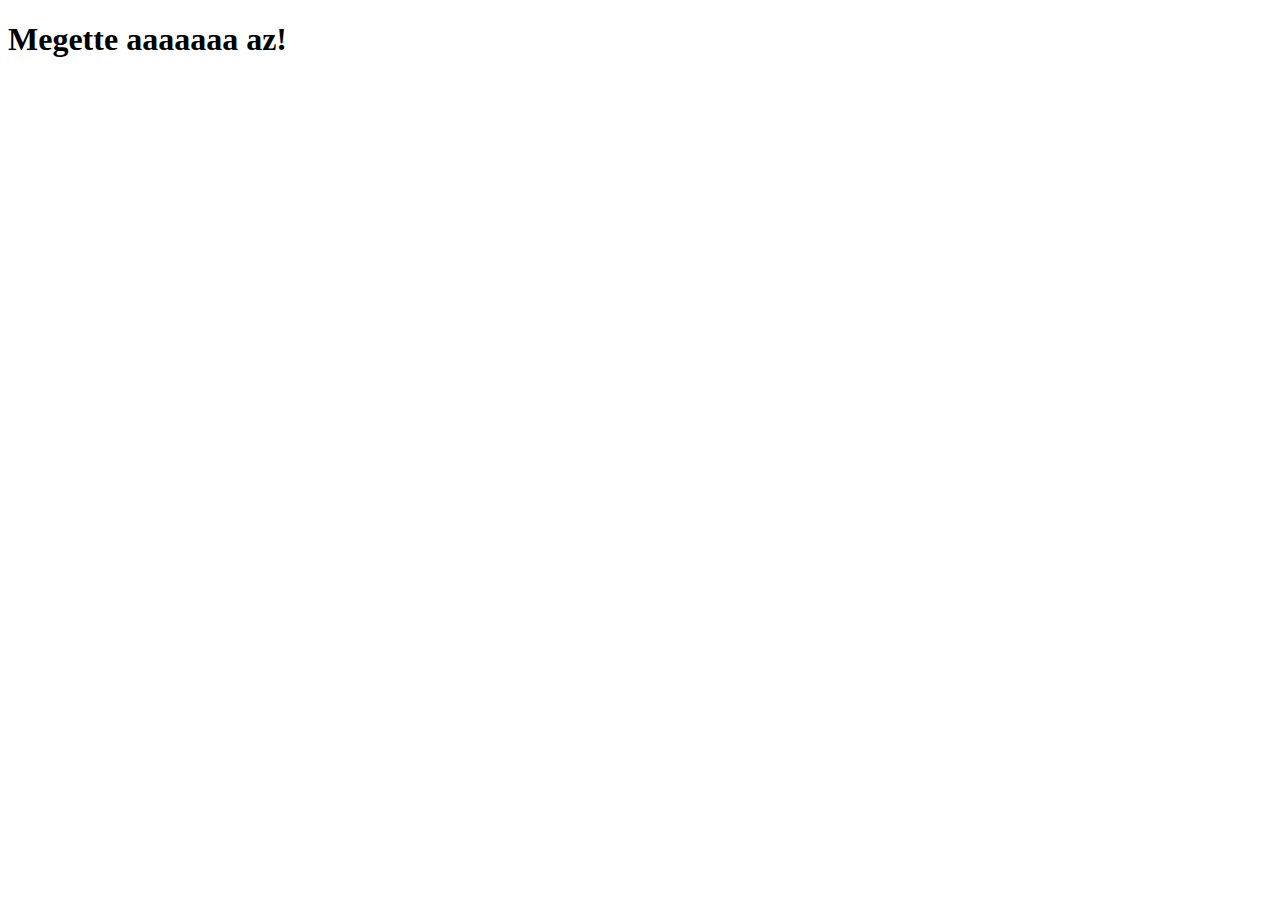
==== index.html @ 408e709c "h1 bodyba" ====
<!DOCTYPE html>
<html lang="hu">
<head>
    <meta charset="UTF-8">
    <meta name="viewport" content="width=device-width, initial-scale=1.0">
    <title>Document</title>
</head>
<body>
    <h1>Megette aaaaaaa az!</h1>
</body>
</html>
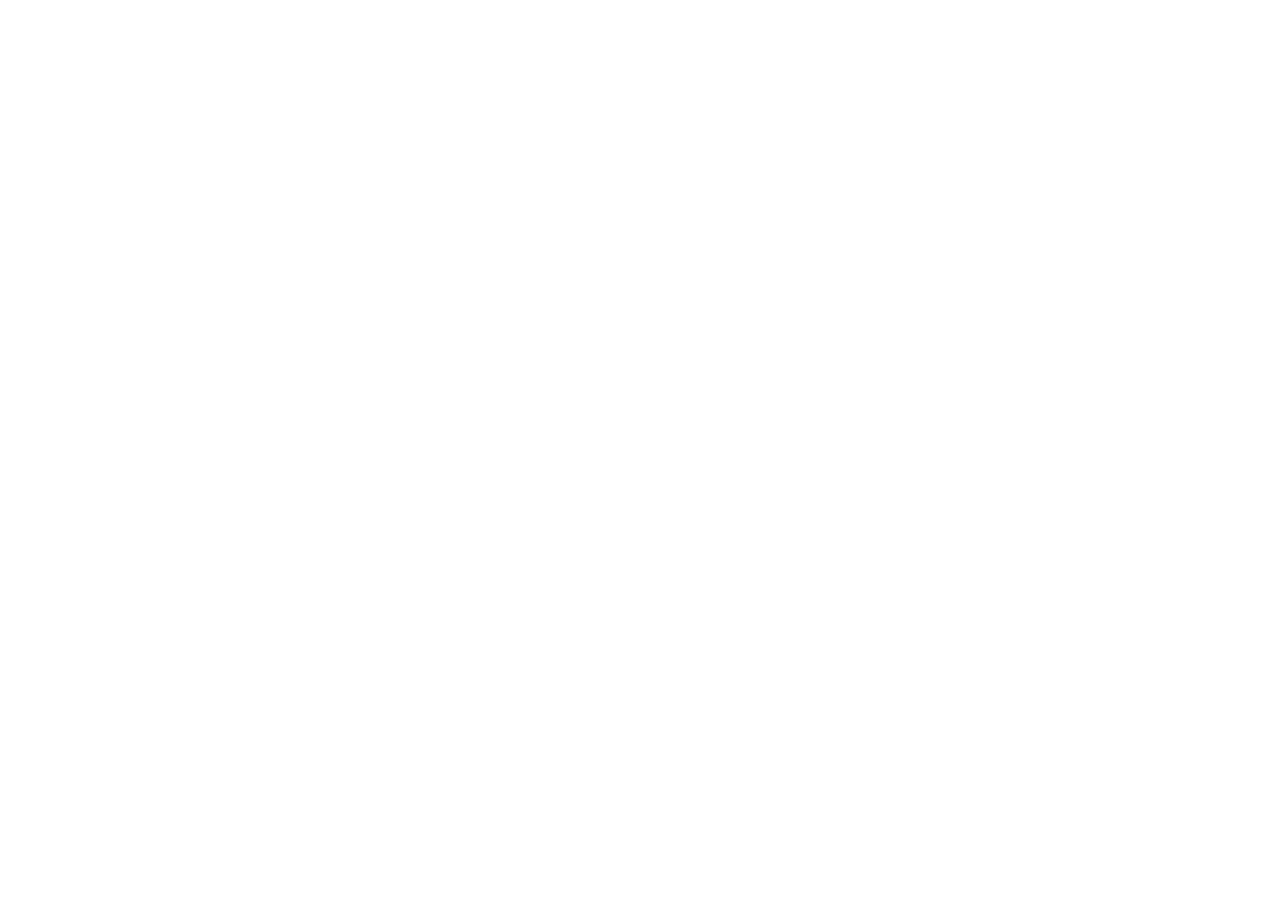
==== commit 957ca920: "Merge branch 'main' of https://github.com/Zerghorda/kozos" ====
--- a/index.html
+++ b/index.html
@@ -6,6 +6,6 @@
     <title>Document</title>
 </head>
 <body>
-    <h1>Megette aaaaaaa az!</h1>
+    
 </body>
 </html>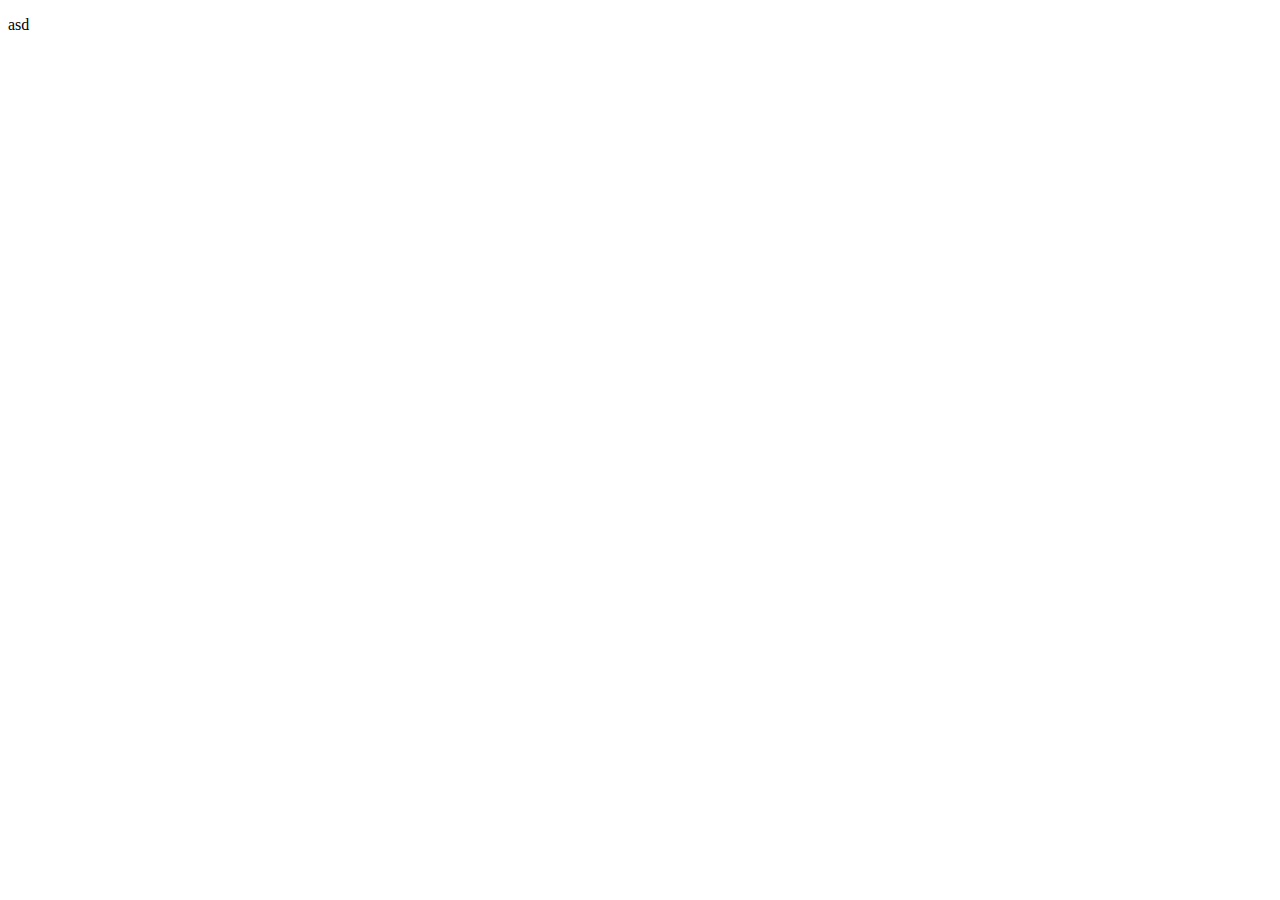
==== commit 902f1b22: "asda" ====
--- a/index.html
+++ b/index.html
@@ -6,6 +6,6 @@
     <title>Document</title>
 </head>
 <body>
-    
+    <p>asd</p>
 </body>
 </html>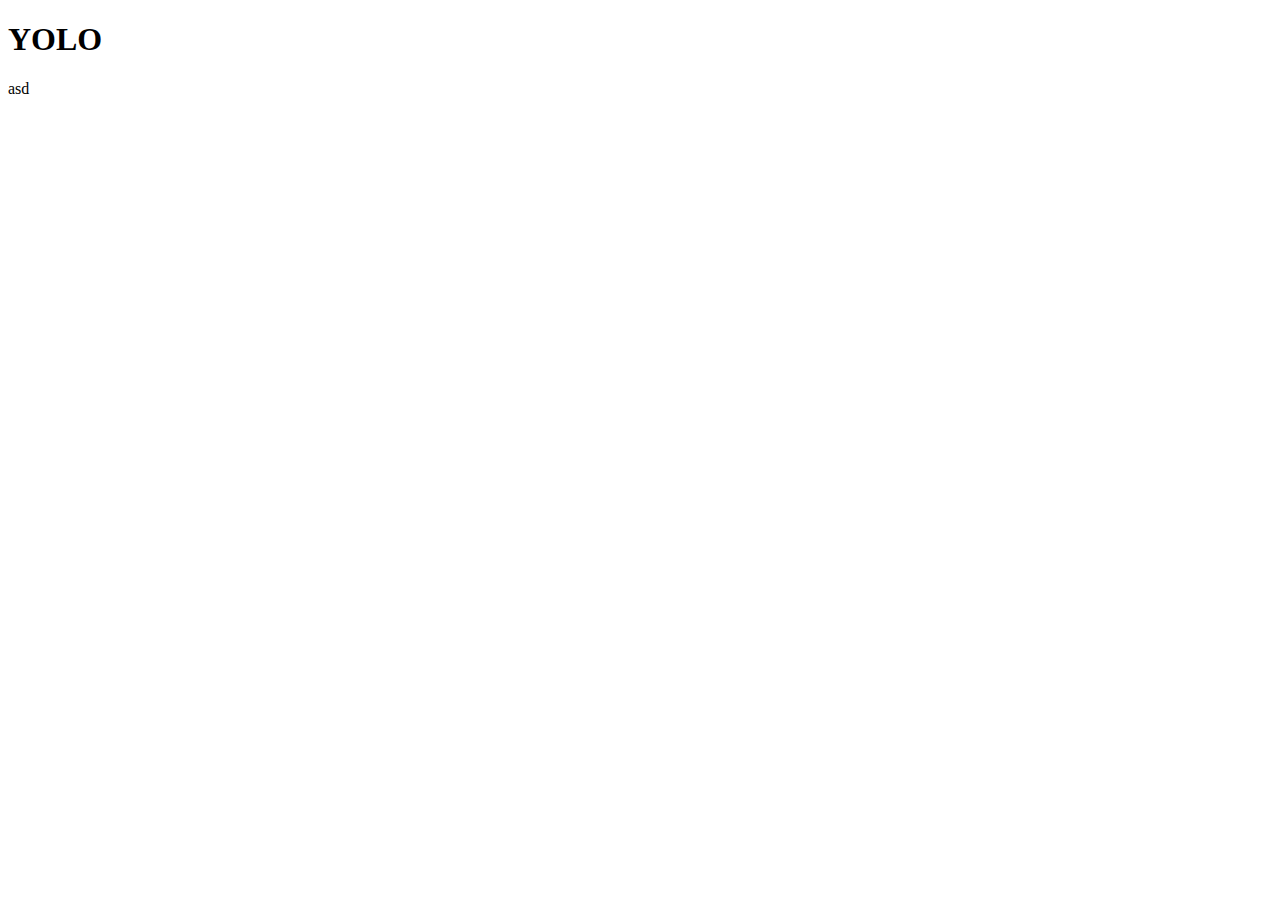
==== commit 9288e7b8: "YOLO" ====
--- a/index.html
+++ b/index.html
@@ -6,6 +6,7 @@
     <title>Document</title>
 </head>
 <body>
+    <h1>YOLO</h1>
     <p>asd</p>
 </body>
 </html>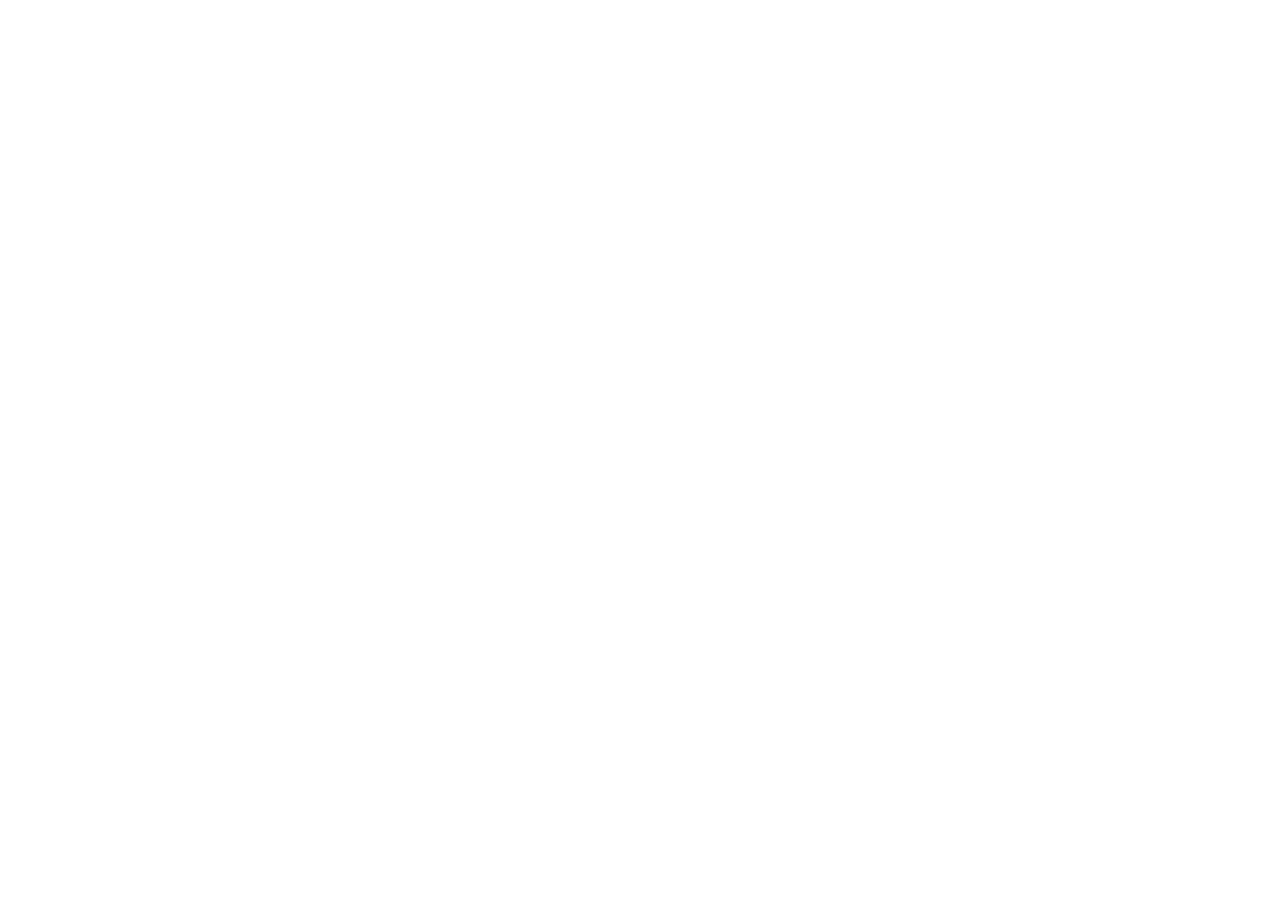
==== commit ab89cb68: "alap kinézet" ====
--- a/index.html
+++ b/index.html
@@ -3,10 +3,11 @@
 <head>
     <meta charset="UTF-8">
     <meta name="viewport" content="width=device-width, initial-scale=1.0">
-    <title>Document</title>
+    <meta name="description" content="kozos oldal">
+    <meta name="keywords" content="kozos">
+    <title>Tar Gergő,Simon Kende</title>
 </head>
 <body>
-    <h1>YOLO</h1>
-    <p>asd</p>
+
 </body>
 </html>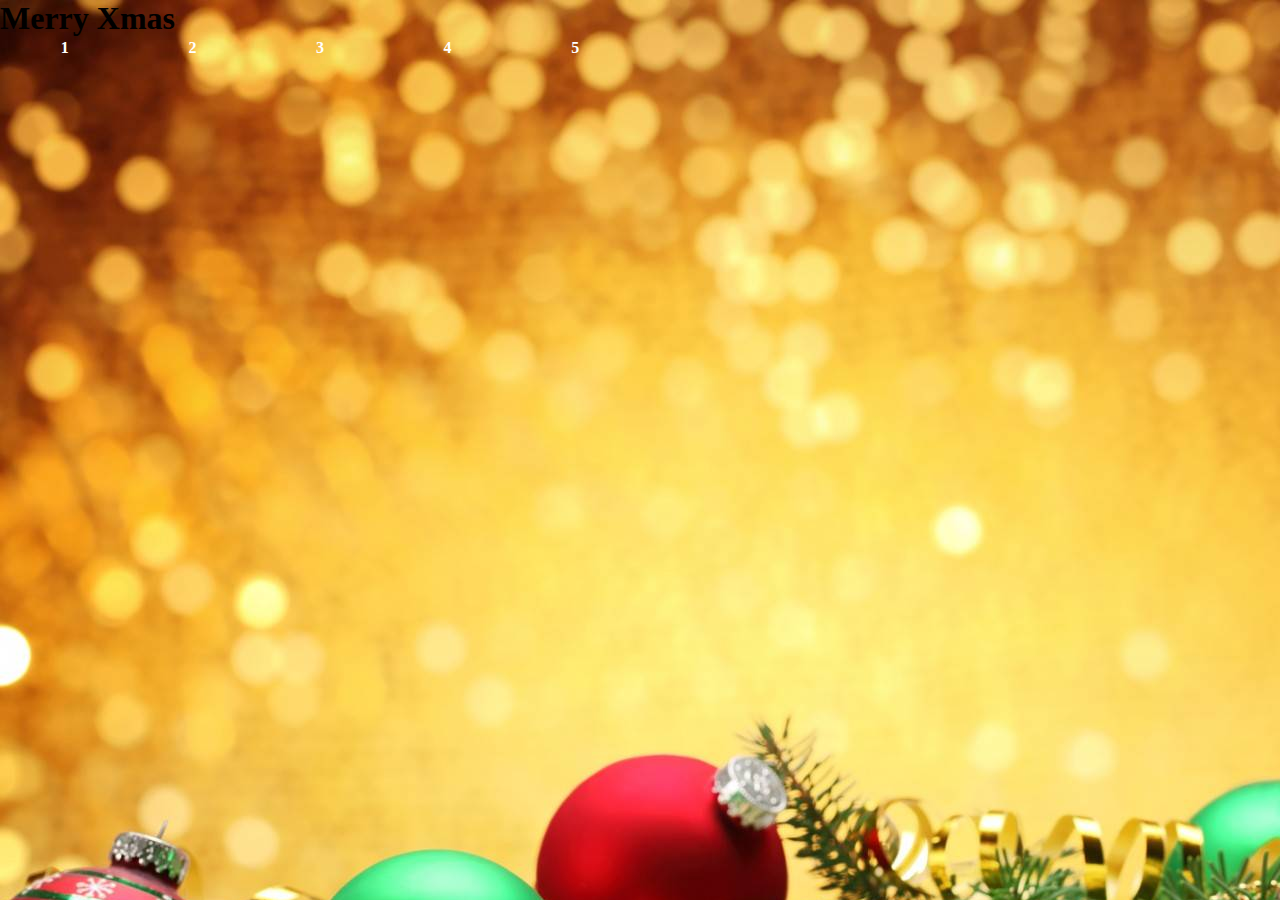
==== commit 9a8aeba9: "hatterkep tr eleje" ====
--- a/index.html
+++ b/index.html
@@ -1,13 +1,31 @@
 <!DOCTYPE html>
 <html lang="hu">
-<head>
-    <meta charset="UTF-8">
-    <meta name="viewport" content="width=device-width, initial-scale=1.0">
-    <meta name="description" content="kozos oldal">
-    <meta name="keywords" content="kozos">
+  <head>
+    <meta charset="UTF-8" />
+    <meta name="viewport" content="width=device-width, initial-scale=1.0" />
+    <meta name="description" content="kozos oldal" />
+    <meta name="keywords" content="kozos" />
+    <link rel="stylesheet" href="style.css">
     <title>Tar Gergő,Simon Kende</title>
-</head>
-<body>
-
-</body>
-</html>+  </head>
+  <body>
+    <main>
+      <header>
+        <h1>Merry Xmas</h1>
+      </header>
+      <article>
+        <table>
+          <tr>
+            <th class="thColor">1</th>
+            <th class="thColor">2</th>
+            <th class="thColor">3</th>
+            <th class="thColor">4</th>
+            <th class="thColor">5</th>
+          </tr>
+        </table>
+      </article>
+      <nav></nav>
+      <footer></footer>
+    </main>
+  </body>
+</html>
--- a/style.css
+++ b/style.css
@@ -0,0 +1,54 @@
+* {
+  padding: 0;
+  margin: 0;
+  box-sizing: border-box;
+}
+#tablaBG {
+  background-image: url(kepek/tabla_htlm_Bg.png);
+  background-repeat: no-repeat;
+  background-attachment: fixed;
+  background-size: cover;
+}
+body{
+   margin: auto;
+   background-image: url(kepek/R.jpg);
+}
+main{
+    size: 70%;
+    grid-template-areas: "h h h"
+                         "a a n"
+                         "f f f";
+}
+header {
+  display: grid;
+  grid-template-columns: 1fr 1fr 1fr;
+  grid-area: h;
+}
+
+article {
+  display: grid;
+  grid-template-columns: 1fr 1fr;
+  grid-area: a;
+
+}
+nav {
+  display: grid;
+  grid-template-columns: 1fr;
+  grid-area: n;
+}
+footer {
+  display: grid;
+  grid-template-columns: 1fr 1fr 1fr;
+  grid-area: f;
+}
+
+#manok{
+    background-image: url(kepek/manoBg.png);
+    background-repeat: no-repeat;
+    background-attachment: fixed;
+
+}
+.thColor {
+  color: white;
+}
+
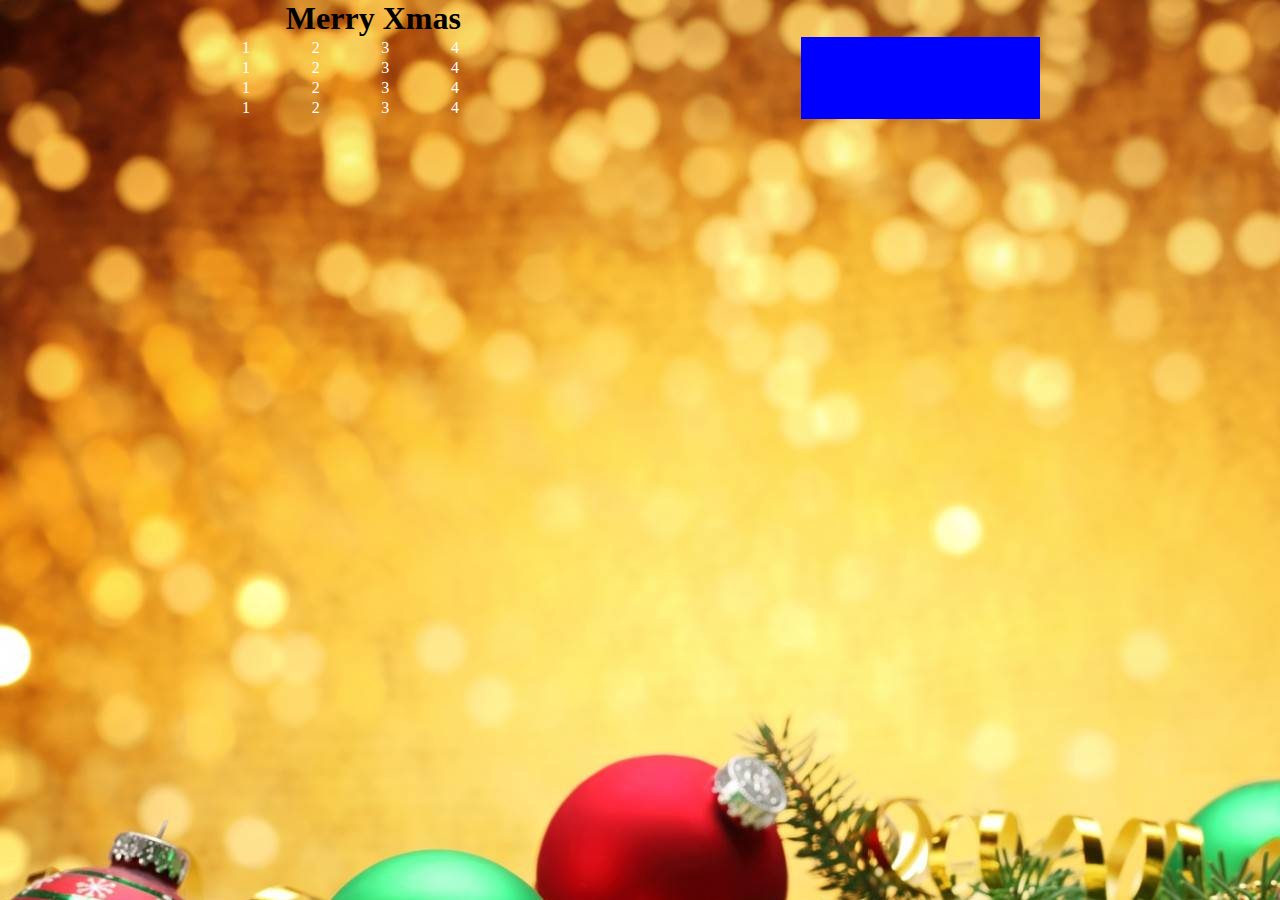
==== commit 1d73dea4: "kozepre igazitas, fix grid" ====
--- a/index.html
+++ b/index.html
@@ -16,11 +16,28 @@
       <article>
         <table>
           <tr>
-            <th class="thColor">1</th>
-            <th class="thColor">2</th>
-            <th class="thColor">3</th>
-            <th class="thColor">4</th>
-            <th class="thColor">5</th>
+            <td class="thColor">1</td>
+            <td class="thColor">2</td>
+            <td class="thColor">3</td>
+            <td class="thColor">4</td>
+          </tr>
+          <tr>
+            <td class="thColor">1</td>
+            <td class="thColor">2</td>
+            <td class="thColor">3</td>
+            <td class="thColor">4</td>
+          </tr>
+          <tr>
+            <td class="thColor">1</td>
+            <td class="thColor">2</td>
+            <td class="thColor">3</td>
+            <td class="thColor">4</td>
+          </tr>
+          <tr>
+            <td class="thColor">1</td>
+            <td class="thColor">2</td>
+            <td class="thColor">3</td>
+            <td class="thColor">4</td>
           </tr>
         </table>
       </article>
--- a/style.css
+++ b/style.css
@@ -10,28 +10,35 @@
   background-size: cover;
 }
 body{
+
    margin: auto;
    background-image: url(kepek/R.jpg);
-}
-main{
-    size: 70%;
-    grid-template-areas: "h h h"
-                         "a a n"
-                         "f f f";
+   max-width: 800px;
+   margin: auto;
+  }
+
+main {
+  display: grid;
+  grid-template-areas:
+    "h h h"
+    "a a n"
+    "f f f";
 }
 header {
   display: grid;
   grid-template-columns: 1fr 1fr 1fr;
   grid-area: h;
+  text-align: center;
+  
 }
 
 article {
   display: grid;
   grid-template-columns: 1fr 1fr;
   grid-area: a;
-
 }
 nav {
+  background-color: blue;
   display: grid;
   grid-template-columns: 1fr;
   grid-area: n;
@@ -42,11 +49,10 @@
   grid-area: f;
 }
 
-#manok{
-    background-image: url(kepek/manoBg.png);
-    background-repeat: no-repeat;
-    background-attachment: fixed;
-
+#manok {
+  background-image: url(kepek/manoBg.png);
+  background-repeat: no-repeat;
+  background-attachment: fixed;
 }
 .thColor {
   color: white;
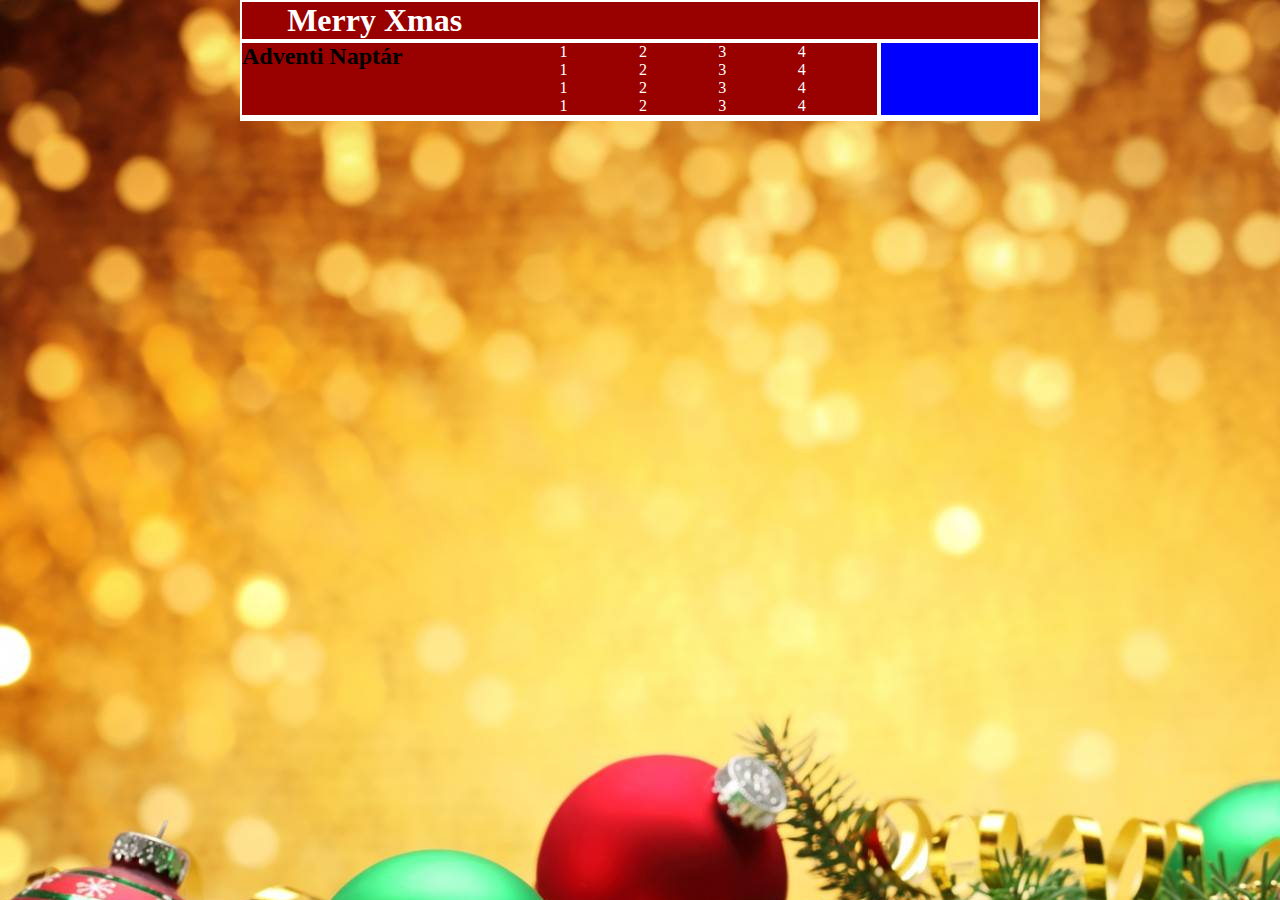
==== commit 5e27f60d: "colors picked" ====
--- a/index.html
+++ b/index.html
@@ -14,35 +14,36 @@
         <h1>Merry Xmas</h1>
       </header>
       <article>
-        <table>
-          <tr>
-            <td class="thColor">1</td>
-            <td class="thColor">2</td>
-            <td class="thColor">3</td>
-            <td class="thColor">4</td>
-          </tr>
-          <tr>
-            <td class="thColor">1</td>
-            <td class="thColor">2</td>
-            <td class="thColor">3</td>
-            <td class="thColor">4</td>
-          </tr>
-          <tr>
-            <td class="thColor">1</td>
-            <td class="thColor">2</td>
-            <td class="thColor">3</td>
-            <td class="thColor">4</td>
-          </tr>
-          <tr>
-            <td class="thColor">1</td>
-            <td class="thColor">2</td>
-            <td class="thColor">3</td>
-            <td class="thColor">4</td>
-          </tr>
-        </table>
-      </article>
-      <nav></nav>
-      <footer></footer>
+        <h2>Adventi Naptár</h2>
+          <table>
+              <tr>
+                  <td class="thColor">1</td>
+                  <td class="thColor">2</td>
+                  <td class="thColor">3</td>
+                  <td class="thColor">4</td>
+                </tr>
+                <tr>
+                    <td class="thColor">1</td>
+                    <td class="thColor">2</td>
+                    <td class="thColor">3</td>
+                    <td class="thColor">4</td>
+                </tr>
+                <tr>
+                    <td class="thColor">1</td>
+                    <td class="thColor">2</td>
+                    <td class="thColor">3</td>
+                    <td class="thColor">4</td>
+                </tr>
+                <tr>
+                    <td class="thColor">1</td>
+                    <td class="thColor">2</td>
+                    <td class="thColor">3</td>
+                    <td class="thColor">4</td>
+                </tr>
+            </table>
+        </article>
+        <nav></nav>
+        <footer></footer>
     </main>
-  </body>
+</body>
 </html>
--- a/style.css
+++ b/style.css
@@ -18,17 +18,22 @@
   }
 
 main {
-  display: grid;
-  grid-template-areas:
-    "h h h"
-    "a a n"
-    "f f f";
-}
+    display: grid;
+    grid-template-areas:
+            "h h h"
+            "a a n"
+            "f f f";
+    background-color: #990000;    
+     
+    }
 header {
   display: grid;
   grid-template-columns: 1fr 1fr 1fr;
   grid-area: h;
   text-align: center;
+  color: white;
+  border: solid 2px white;
+  
   
 }
 
@@ -36,25 +41,26 @@
   display: grid;
   grid-template-columns: 1fr 1fr;
   grid-area: a;
+  border: solid 2px white;
 }
 nav {
   background-color: blue;
   display: grid;
   grid-template-columns: 1fr;
   grid-area: n;
+  border: solid 2px white;
 }
 footer {
   display: grid;
   grid-template-columns: 1fr 1fr 1fr;
   grid-area: f;
-}
-
-#manok {
-  background-image: url(kepek/manoBg.png);
-  background-repeat: no-repeat;
-  background-attachment: fixed;
+  border: solid 2px white;
+  
 }
 .thColor {
   color: white;
 }
 
+table {
+  border-collapse: collapse;
+}
